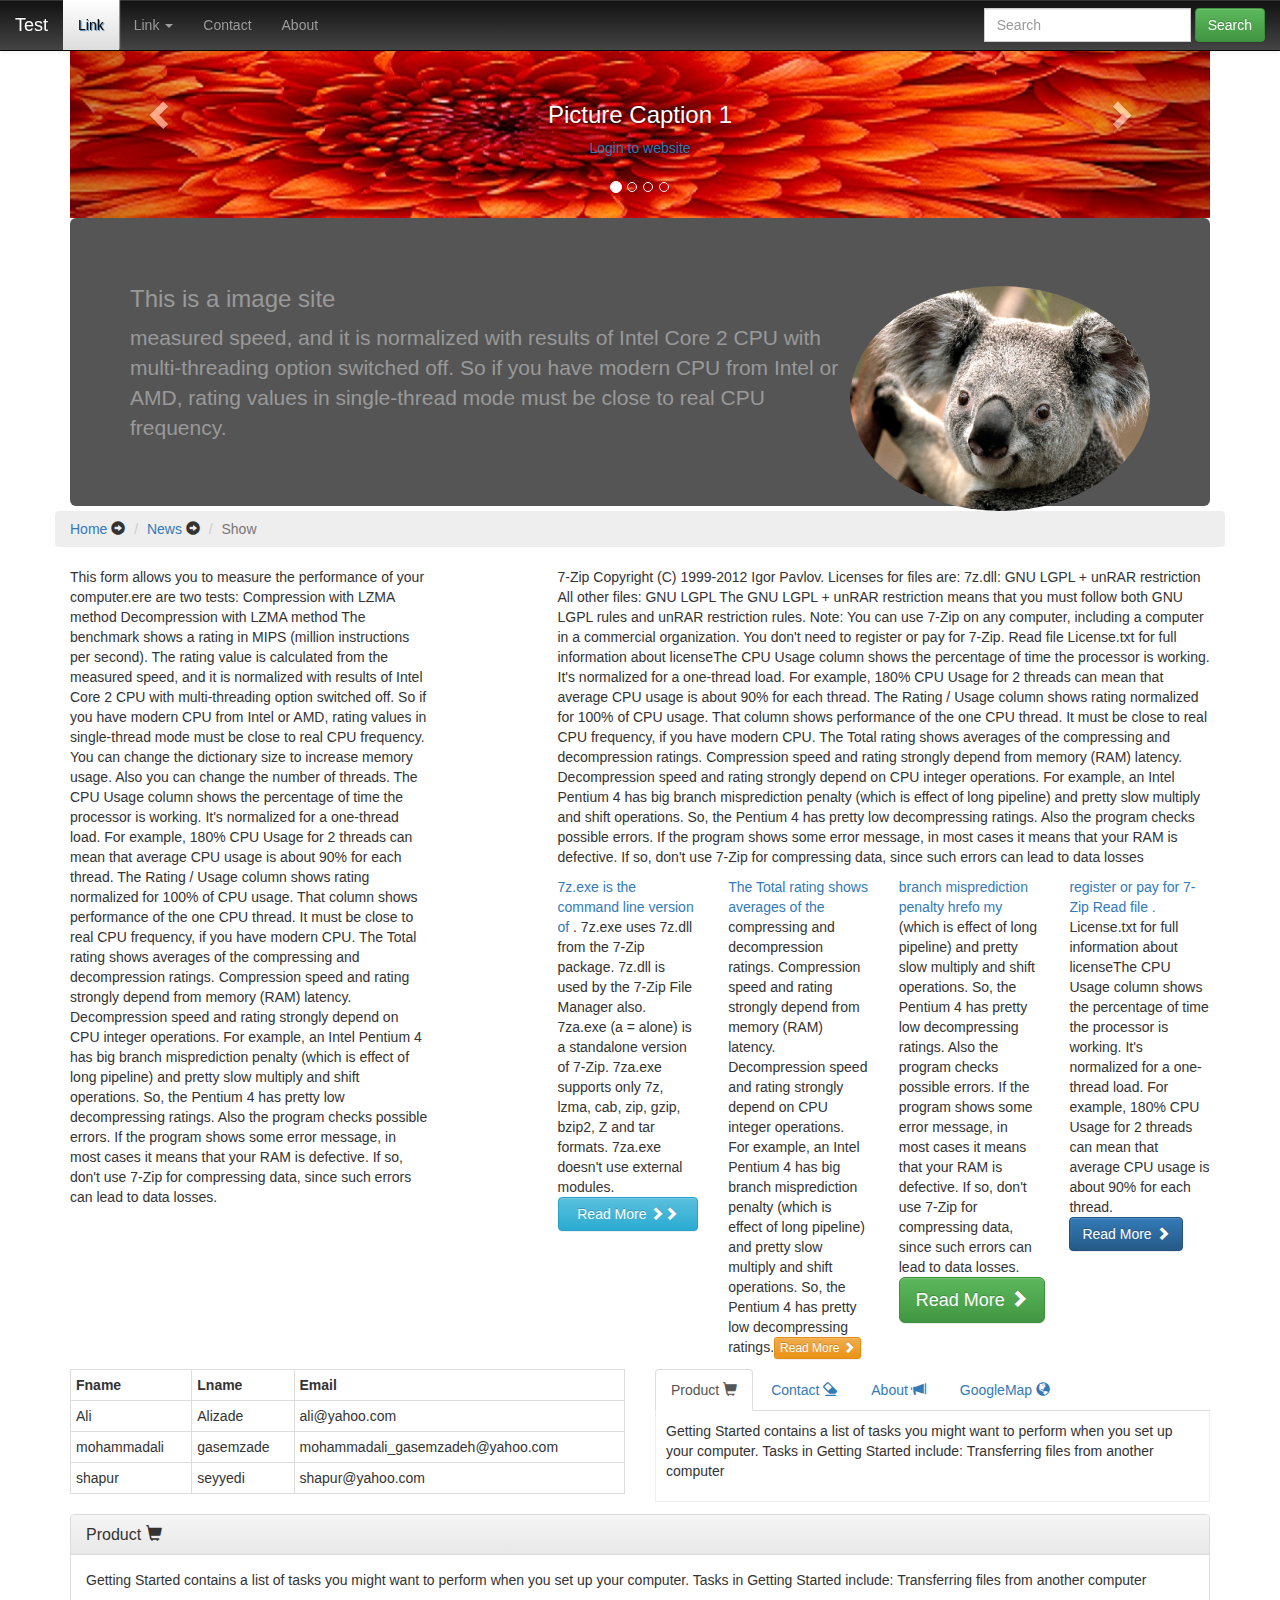
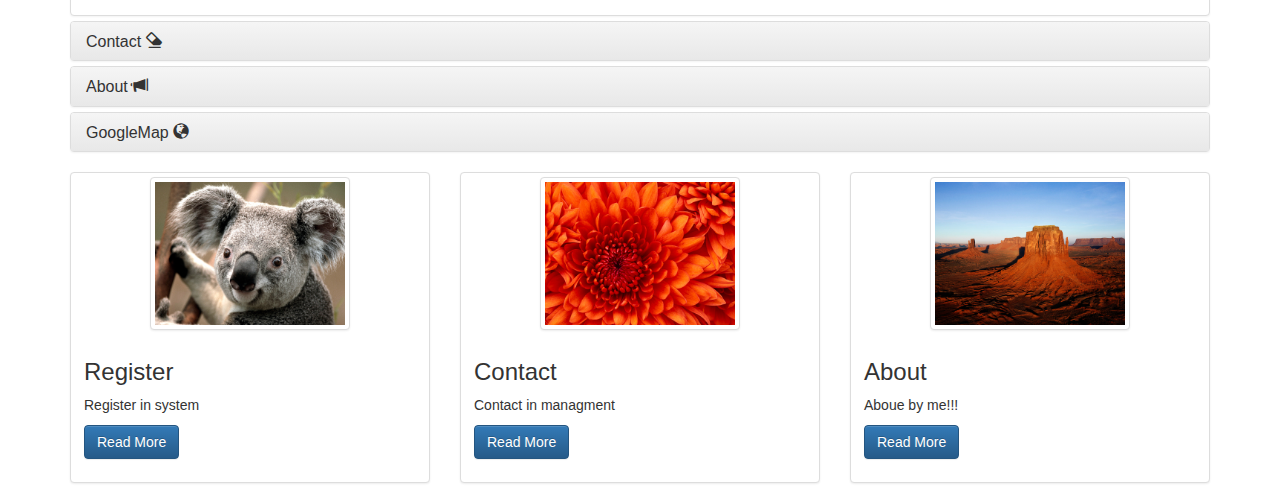
==== index.html @ 004c13a9 "Change H3 in index.html" ====
<!doctype html>
<html>
	<head>
    	<title>Welcome to my site</title>
        <script src="bootstrap/js/respond.js"></script>
        <meta http-equiv="content-type" content="text/html;charset=utf-8" />
        <meta name="viewport" content="width=device-width, initial-scale=1.0">
		<link rel="stylesheet" type="text/css" href="bootstrap/css/bootstrap.min.css">
        <link rel="stylesheet" type="text/css" href="bootstrap/css/bootstrap-theme.min.css">
        <link rel="stylesheet" type="text/css" href="style/style.css">
    </head>
    <body>
    	<div class="container">
        	<div class="row">
            	<nav class="navbar navbar-default navbar-inverse navbar-fixed-top" role="navigation">
                	<div class="navbar-header">
                    	<button class="navbar-toggle" data-toggle="collapse" data-target="#mynav">
                        	<span class="sr-only">Toggle navigation</span>
                            <span class="glyphicon glyphicon-hand-down"></span>
                            Menu
                        </button>
                        <a class="navbar-brand" href="#">Test</a>
                    </div>
                    <div class="collapse navbar-collapse" id="mynav">
                    	<ul class="nav navbar-nav">
                        	<li class="active"><a href="#">Link</a></li>
                            <li class="dropdown">
                            	<a href="#" class="dropdown-toggle" data-toggle="dropdown">Link <span class="caret"></span></a>
                                <ul class="dropdown-menu">
                                	<li><a href="#">link1</a></li>
                                    <li><a href="#">link2</a></li>
                                    <li><a href="#">link3</a></li>
                                </ul>
                            </li>
                            <li><a href="#">Contact</a></li>
                            <li><a href="#">About</a></li>
                        </ul>
                        <form class="navbar-form pull-right">
                        	<div class="form-group">
                            	<div class="input-group">
                                	<input type="text" name="search" placeholder="Search" class="form-control" />
                                </div>
                                <button class="btn btn-success">Search</button>
                            </div>
                        </form>
                    </div>
                </nav>
            </div>
            <div class="row">
            	<div class="col-lg-12">
                	<div class="carousel slide" data-ride="carousel" data-interval="2000" id="slider">
                    	<div class="carousel-indicators">
                        	<li data-target="#slider" data-slide-to="0" class="active"></li>
                            <li data-target="#slider" data-slide-to="1"></li>
                            <li data-target="#slider" data-slide-to="2"></li>
                            <li data-target="#slider" data-slide-to="3"></li>
                        </div>
						<div class="carousel-inner">
                        	<div class="item active">
                            	<img src="img/bg1.jpg" alt="img1" />
                                <div class="carousel-caption">
                                	<h3>Picture Caption 1</h3>
                                    <p><a href="#login" data-toggle="modal">Login to website</a></p>
                                </div>
                            </div>
                            <div class="item">
                            	<img src="img/bg2.jpg" alt="img2" />
                                <div class="carousel-caption">
                                	<h3>
                                    Picture Caption 2
                                    </h3>
                                </div>
                            </div>
                            <div class="item">
                            	<img src="img/bg3.jpg" alt="img3" />
                                <div class="carousel-caption">
                                	<h3>Picture Caption 3</h3>
                                </div>
                            </div>
                            <div class="item">
                            	<img src="img/bg4.jpg" alt="img4" />
                                <div class="carousel-caption">
                                	<h3>Picture Caption 4</h3>
                                </div>
                            </div>
                        </div>
                        <a href="#slider" class="left carousel-control" data-slide="prev" >
                    	<span class="glyphicon glyphicon-chevron-left"></span>
                        </a>
                        <a href="#slider" class="right carousel-control" data-slide="next">
                            <span class="glyphicon glyphicon-chevron-right"></span>
                        </a>
                    </div>
                </div>
            </div>
        	<div class="jumbotron">
            	<img src="img/1.jpg" class="img-responsive img-circle pull-right" width="300px" height="200px" alt="jumbotron"/>
                <h3>This is a image site</h3>
                <p>
 measured speed, and it is normalized with results of Intel Core 2 CPU with multi-threading option switched off. So if you have modern CPU from Intel or AMD, rating values in single-thread mode must be close to real CPU frequency.
                </p>
            </div>
            <div class="row">
            	<ol class="breadcrumb">
                	<li><a href="#">Home</a> <span class="glyphicon glyphicon-circle-arrow-right"></span></li>
                    <li><a href="#">News</a> <span class="glyphicon glyphicon-circle-arrow-right"></span></li>
                    <li class="active">Show</li>
                </ol>
            </div>
        	<div class="row">
            	<div class="col-lg-4 col-md-4 col-sm-5 col-xs-5">
<p>This form allows you to measure the performance of your computer.ere are two tests:
Compression with LZMA method 
Decompression with LZMA method 
The benchmark shows a rating in MIPS (million instructions per second). The rating value is calculated from the measured speed, and it is normalized with results of Intel Core 2 CPU with multi-threading option switched off. So if you have modern CPU from Intel or AMD, rating values in single-thread mode must be close to real CPU frequency.
You can change the dictionary size to increase memory usage. Also you can change the number of threads.
The CPU Usage column shows the percentage of time the processor is working. It's normalized for a one-thread load. For example, 180% CPU Usage for 2 threads can mean that average CPU usage is about 90% for each thread.
The Rating / Usage column shows rating normalized for 100% of CPU usage. That column shows performance of the one CPU thread. It must be close to real CPU frequency, if you have modern CPU.
The Total rating shows averages of the compressing and decompression ratings.
Compression speed and rating strongly depend from memory (RAM) latency. 
Decompression speed and rating strongly depend on CPU integer operations. For example, an Intel Pentium 4 has big branch misprediction penalty (which is effect of long pipeline) and pretty slow multiply and shift operations. So, the Pentium 4 has pretty low decompressing ratings.
Also the program checks possible errors. If the program shows some error message, in most cases it means that your RAM is defective. If so, don't use 7-Zip for compressing data, since such errors can lead to data losses.
</p>
                </div>
                
                <div class="col-lg-7 col-lg-offset-1 col-md-7 col-md-offset-1 col-sm-7 col-xs-7">
<p>7-Zip Copyright (C) 1999-2012 Igor Pavlov.
Licenses for files are:
7z.dll: GNU LGPL + unRAR restriction 
All other files: GNU LGPL 
The GNU LGPL + unRAR restriction means that you must follow both GNU LGPL rules and unRAR restriction rules.
Note: You can use 7-Zip on any computer, including a computer in a commercial organization. You don't need to register or pay for 7-Zip.
Read file License.txt for full information about licenseThe CPU Usage column shows the percentage of time the processor is working. It's normalized for a one-thread load. For example, 180% CPU Usage for 2 threads can mean that average CPU usage is about 90% for each thread.
The Rating / Usage column shows rating normalized for 100% of CPU usage. That column shows performance of the one CPU thread. It must be close to real CPU frequency, if you have modern CPU.
The Total rating shows averages of the compressing and decompression ratings.
Compression speed and rating strongly depend from memory (RAM) latency. 
Decompression speed and rating strongly depend on CPU integer operations. For example, an Intel Pentium 4 has big branch misprediction penalty (which is effect of long pipeline) and pretty slow multiply and shift operations. So, the Pentium 4 has pretty low decompressing ratings.
Also the program checks possible errors. If the program shows some error message, in most cases it means that your RAM is defective. If so, don't use 7-Zip for compressing data, since such errors can lead to data losses
</p>
<div class="row">
            	<div class="col-lg-3 col-md-3 col-sm-6 col-xs-6">
                	<p>
<a href="#">7z.exe is the command line version of </a>. 7z.exe uses 7z.dll from the 7-Zip package. 7z.dll is used by the 7-Zip File Manager also. 7za.exe (a = alone) is a standalone version of 7-Zip. 7za.exe supports only 7z, lzma, cab, zip, gzip, bzip2, Z and tar formats. 7za.exe doesn't use external modules.<a href="#" class="btn btn-info btn-block" data-toggle="tooltip" title="Read More For 7zip">Read More <span class="glyphicon glyphicon-chevron-right"></span><span class="glyphicon glyphicon-chevron-right"></span></a>
                  </p>
                </div>
                <div class="col-lg-3 col-md-3 col-sm-6 col-xs-6">
                	<p>
<a href="#">The Total rating shows averages of the</a> compressing and decompression ratings.
Compression speed and rating strongly depend from memory (RAM) latency. 
Decompression speed and rating strongly depend on CPU integer operations. For example, an Intel Pentium 4 has big branch misprediction penalty (which is effect of long pipeline) and pretty slow multiply and shift operations. So, the Pentium 4 has pretty low decompressing ratings.<a href="#" class="btn btn-warning btn-xs" data-toggle="tooltip" title="Read More for Total">Read More <span class="glyphicon glyphicon-chevron-right"></span></a>
                    </p>
                </div>
                <div class="col-lg-3 col-md-3 col-sm-6 col-xs-6">
                	<p>
<a href="#">branch misprediction penalty hrefo my </a>(which is effect of long pipeline) and pretty slow multiply and shift operations. So, the Pentium 4 has pretty low decompressing ratings.
Also the program checks possible errors. If the program shows some error message, in most cases it means that your RAM is defective. If so, don't use 7-Zip for compressing data, since such errors can lead to data losses.
<a href="#" class="btn btn-success btn-lg" data-toggle="tooltip" data-placement="left" title="Read More for Branch">Read More <span class="glyphicon glyphicon-chevron-right"></span></a>
                    </p>
                </div>
                <div class="col-lg-3 col-md-3 col-sm-6 col-xs-6">
                	<p>
<a href="#">register or pay for 7-Zip Read file .</a>
License.txt for full information about licenseThe CPU Usage column shows the percentage of time the processor is working. It's normalized for a one-thread load. For example, 180% CPU Usage for 2 threads can mean that average CPU usage is about 90% for each thread.<a href="#" class="btn btn-primary" data-toggle="tooltip" data-placement="bottom" title="Read More For Register">Read More <span class="glyphicon glyphicon-chevron-right"></span></a>
                    </p>
                </div>
            </div>
                </div>
            </div>
            <div class="row">
            	<div class="col-lg-6">
                	<div class="table-responsive">
                        <table class="table table-bordered table-condensed table-hover">
                            <tr>
                                <th>Fname</th>
                                <th>Lname</th>
                                <th>Email</th>
                            </tr>
                            <tr>
                                <td>Ali</td>
                                <td>Alizade</td>
                                <td>ali@yahoo.com</td>
                            </tr>
                            <tr>
                                <td>mohammadali</td>
                                <td>gasemzade</td>
                                <td>mohammadali_gasemzadeh@yahoo.com</td>
                            </tr>
                            <tr>
                                <td>shapur</td>
                                <td>seyyedi</td>
                                <td>shapur@yahoo.com</td>
                            </tr>
                        </table>
                    </div>
                </div>
            	<div class="col-lg-6">
                	<ul class="nav nav-tabs">
<li><a href="#product" data-toggle="tab">Product <span class="glyphicon glyphicon-shopping-cart"></span></a></li>
<li><a href="#contact" data-toggle="tab">Contact <span class="glyphicon glyphicon-erase"></span></a></li>
<li><a href="#about" data-toggle="tab">About <span class="glyphicon glyphicon-bullhorn"></span></a></li>
<li><a href="#googlemap" data-toggle="tab">GoogleMap <span class="glyphicon glyphicon-globe"></span></a></li>
                    </ul>
                    <div class="tab-content">
                    	<div class="tab-pane fade active in" id="product">
<p>Getting Started contains a list of tasks you might want to perform when you set up your computer. Tasks in Getting Started include:
Transferring files from another computer
</p>                        
						</div>
                        <div class="tab-pane fade" id="contact">
<p>
These topics will help you get started with Windows 7. You can also go to the Windows website to learn more about setting up a computer.
</p>                       
 						</div>
                        <div class="tab-pane fade" id="about">
<p>
A firewall can help prevent hackers or malicious software (such as worms) from gaining access to your computer through a network or the Internet. A firewall can also help stop your computer from sending malicious software to other computers.
</p>	
                        </div>
                        <div class="tab-pane fade" id="googlemap">
<p>
However, if the program isn't listed, you might need to open a port. For example, to play a multiplayer game with friends online, you might need to open a port for the game so that the firewall allows the game information to reach your computer. A port stays open all the time, so be sure to close ports that you don't need open anymore.
</p>  
                        </div>
                    </div>
                </div>
            </div>
            <div class="row">
            	<div class="col-lg-12">
                	<div class="panel-group" id="accordion">
                    	<div class="panel panel-default">
                        	<div class="panel-heading">
                            	<h4 class="panel-title">
                                <a href="#mahsul" class="accordion-toggle" data-toggle="collapse" data-parent="#accordion">Product <span class="glyphicon glyphicon-shopping-cart"></span></a></h4>
                            </div>
                            <div id="mahsul" class="panel-collapse collapse in">
                            	<div class="panel-body">
<p>Getting Started contains a list of tasks you might want to perform when you set up your computer. Tasks in Getting Started include:
Transferring files from another computer
</p>    
                                </div>
                            </div>
                        </div>
                        <div class="panel panel-default">
                        	<div class="panel-heading">
                            	<h4 class="panel-title">
                                <a href="#tamas" class="accordion-toggle" data-toggle="collapse" data-parent="#accordion">Contact <span class="glyphicon glyphicon-erase"></span></a>
                                </h4>
                            </div>
                            <div class="panel-collapse collapse" id="tamas">
                            	<div class="panel-body">
<p>
These topics will help you get started with Windows 7. You can also go to the Windows website to learn more about setting up a computer.
</p>  
                                </div>
                            </div>
                        </div>
                        <div class="panel panel-default">
                        	<div class="panel-heading">
                            	<h4 class="panel-title">
                                	<a href="#darbarema" class="accordion-toggle" data-toggle="collapse" data-parent="#accordion">About <span class="glyphicon glyphicon-bullhorn"></span></a>
                                </h4>
                            </div>
                            <div class="panel-collapse collapse" id="darbarema">
                            	<div class="panel-body">
<p>
A firewall can help prevent hackers or malicious software (such as worms) from gaining access to your computer through a network or the Internet. A firewall can also help stop your computer from sending malicious software to other computers.
</p>	
                                </div>
                            </div>
                        </div>
                        <div class="panel panel-default">
                        	<div class="panel-heading">
                            	<h4 class="panel-title">
                                <a href="#nagshe" class="accordion-toggle" data-toggle="collapse" data-parent="#accordion">GoogleMap <span class="glyphicon glyphicon-globe"></span></a>
                                </h4>
                            </div>
                            <div class="panel-collapse collapse" id="nagshe">
                            	<div class="panel-body">
<p>
However, if the program isn't listed, you might need to open a port. For example, to play a multiplayer game with friends online, you might need to open a port for the game so that the firewall allows the game information to reach your computer. A port stays open all the time, so be sure to close ports that you don't need open anymore.
</p>  
                                </div>
                            </div>
                        </div>
                    </div>
                </div>
            </div>
            <div class="row">
            	<div class="col-lg-4">
                	<div class="thumbnail ">
                    	<a href="#pic1" data-toggle="modal">
                <img class="img-responsive img-thumbnail" src="img/1.jpg" width="200px" height="400px" alt="img1" />
                		</a>
                        <div class="caption">
                            <h3>Register</h3>
                            <p>Register in system</p>
                            <p><a href="#pic1" class="btn btn-primary" data-toggle="modal">Read More</a></p>
                		</div>
                    </div>
                </div>
                <div class="col-lg-4">
                	<div class="thumbnail">
                    	<a href="#pic2" data-toggle="modal">
                <img class="img-responsive img-thumbnail" src="img/2.jpg" width="200px" height="400px" alt="img1" />
                		</a>
                        <div class="caption">
                        	<h3>Contact</h3>
                            <p>Contact in managment</p>
                            <p><a href="#pic2" class="btn btn-primary" data-toggle="modal">Read More</a></p>
                        </div>
                    </div>
                </div>
                <div class="col-lg-4">
                	<div class="thumbnail ">
                    	<a href="#pic3" data-toggle="modal">
                <img class="img-responsive img-thumbnail" src="img/3.jpg" width="200px" height="400px" alt="img1" />
                		</a>
                        <div class="caption">
                        	<h3>About</h3>
                            <p>Aboue by me!!!</p>
                            <p><a href="#pic3" class="btn btn-primary" data-toggle="modal">Read More</a></p>
                        </div>
                    </div>
                </div>
            </div>
        </div>
        <!-- modal windows -->
        <div class="modal fade" id="pic1">
        	<div class="modal-dialog">
            	<div class="modal-content">
                	<div class="modal-header">
                    	<button class="close glyphicon glyphicon-remove" data-dismiss="modal"></button>
                        <h3 class="modal-title">Register</h3>
                    </div>
                    <div class="modal-body">
                    	<p>Register in System...</p>
                    </div>
                    <div class="modal-footer">
                    	<button class="btn btn-success">Register <span class="glyphicon glyphicon-user"></span></button>
                    </div>
                </div>
            </div>
        </div>
        <div class="modal fade" id="pic2">
        	<div class="modal-dialog">
            	<div class="modal-content">
                	<div class="modal-header">
                    	<button class="close glyphicon glyphicon-remove" data-dismiss="modal"></button>
                        <h3 class="modal-title">Contact</h3>
                    </div>
                    <div class="modal-body">
                    	<p>Contact to management...</p>
                    </div>
                    <div class="modal-footer">
                    	<button class="btn btn-info">Info</button>
                    </div>
                </div>
            </div>
        </div>
        <div class="modal fade" id="pic3">
        	<div class="modal-dialog">
            	<div class="modal-content">
                	<div class="modal-header">
                    	<button class="close glyphicon glyphicon-remove" data-dismiss="modal"></button>
                        <h3 class="modal-title">About</h3>
                    </div>
                    <div class="modal-body">
                    	<div class="checkbox">
                        	<label class="control-label">
                            <input type="checkbox" class="checkbox" data-toggle="collapse" data-target="#email" />
                                Enter Email
                            </label>
                        </div>
                        <div class="form-group collapse" id="email">
                        	<label class="control-label">Email Address :</label>
                            <input type="text" name="email" placeholder="Email" class="form-control" />
                        </div>
                    </div>
                    <div class="modal-footer">
                    	<button class="btn btn-info" data-dismiss="modal">Close <span class="glyphicon glyphicon-remove"></span></button>
                    </div>
                </div>
            </div>
        </div>
        <div class="modal fade" id="login">
        	<div class="modal-dialog">
            	<div class="modal-content">
                	<div class="modal-header">
                    	<button class="close glyphicon glyphicon-remove" data-dismiss="modal"></button>
                        <h3 class="modal-title">LogIn</h3>
                    </div>
                    <div class="modal-body">
                        	<form>
                            	<div class="form-group">
                                	<label class="control-label">Username :</label>
                                    <input type="text" name="username" placeholder="Username" class="form-control" />
                                </div>
                                <div class="form-group">
                                	<label class="control-label">Password :</label>
                                    <input type="password" name="password" placeholder="Password" class="form-control" />
                                </div>
                                <div class="checkbox">
                                	<label><input type="checkbox" class="checkbox" />Remember me</label>
                                </div>
                            </form>
                    </div>
                    <div class="modal-footer">
                    	<div class="btn-group">
                  <button class="btn btn-success" data-toggle="tooltip" title="Log in to website" data-placement="left">Log in <span class="glyphicon glyphicon-log-in"></span></button>
                  <button class="btn btn-warning">Clean <span class="glyphicon glyphicon-cloud"></span></button>
                        </div>
                    </div>
                </div>
            </div>
        </div>
        <!-- javascript -->
        <script src="bootstrap/js/jquery-3.1.1.min.js"></script>
        <script src="bootstrap/js/bootstrap.min.js"></script>
        <script type="text/javascript">
			$(document).ready(function(){
				$('.nav-tabs a:first').tab('show');
				$('a.btn').tooltip();
				$('button').tooltip();
				$('.form-group .collapse').collapse();
			});
		</script>
    </body>
</html>
---- style/style.css ----
.navbar-default{
	background-color:#444;
	background-image:linear-gradient(#111,#444);	
}
.navbar-default .active{
	background-color:#444;	
}
.navbar-default .navbar-nav > .active > a{
	background-image:linear-gradient(#fff,#ddd);	
	color:#000;	
	box-shadow:1px -1px 1px #978F8F;
	text-shadow:1px 1px 1px #3A7EB0;
}
.glyphicon-user,.glyphicon-log-in{
	color:#7781EC;	
}
.jumbotron{
	background-color:#555;
	color:#999;	
	margin-bottom:5px;
}
.jumbotron img{
	margin-top:20px;	
}
.breadcrumb {
    background-color: #eee;
    padding: 8px 15px;
}
.tab-pane{
	border-left:1px solid #eee;
	border-right:1px solid #eee;
	border-bottom:1px solid #eee;
	padding:10px;	
}
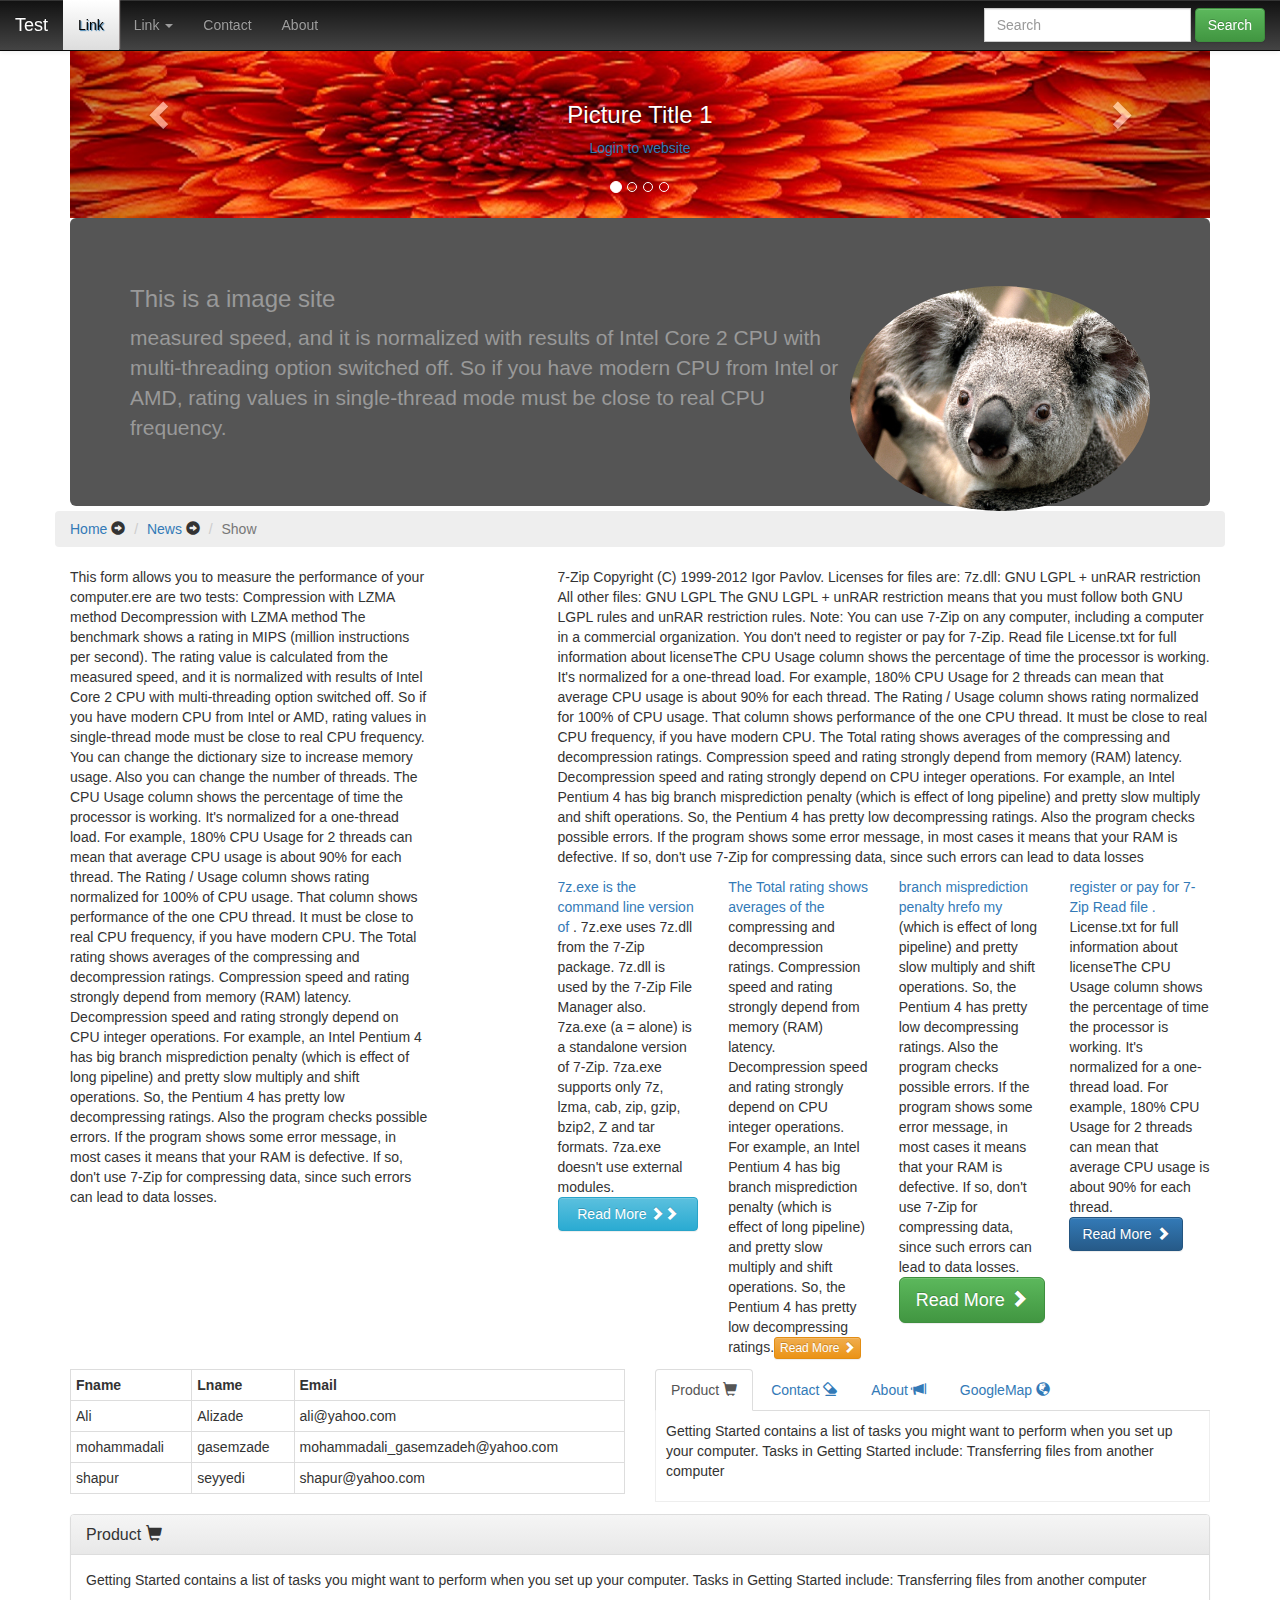
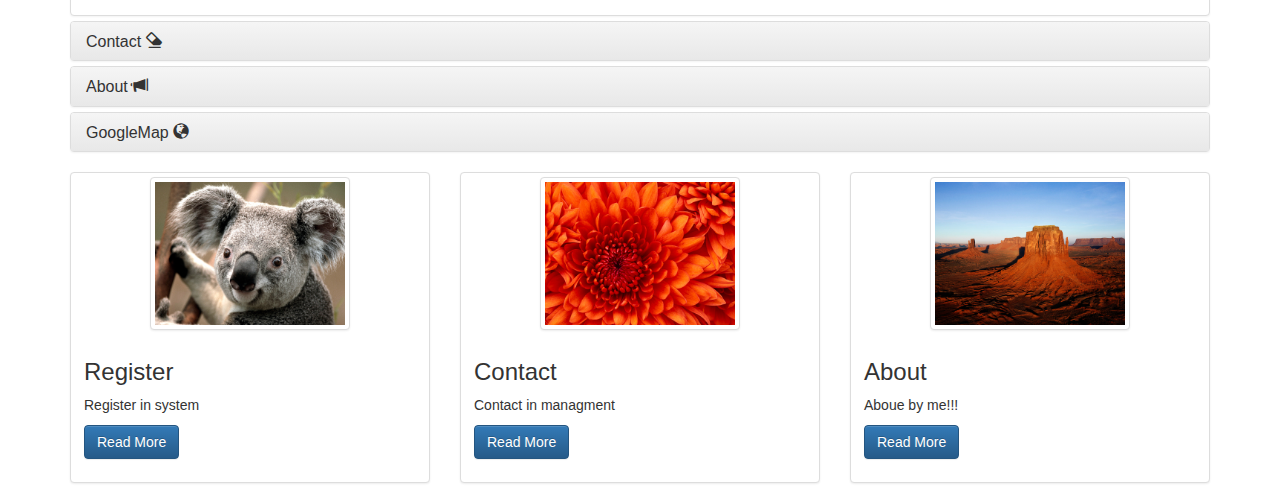
==== commit 48f0f125: "Change h3 i \n index.html" ====
--- a/index.html
+++ b/index.html
@@ -59,16 +59,16 @@
                         	<div class="item active">
                             	<img src="img/bg1.jpg" alt="img1" />
                                 <div class="carousel-caption">
-                                	<h3>Picture Caption 1</h3>
+                                	<h3>
+                                    Picture Title 1
+                                    </h3>
                                     <p><a href="#login" data-toggle="modal">Login to website</a></p>
                                 </div>
                             </div>
                             <div class="item">
                             	<img src="img/bg2.jpg" alt="img2" />
                                 <div class="carousel-caption">
-                                	<h3>
-                                    Picture Caption 2
-                                    </h3>
+                                	<h3>Picture Caption 2</h3>
                                 </div>
                             </div>
                             <div class="item">
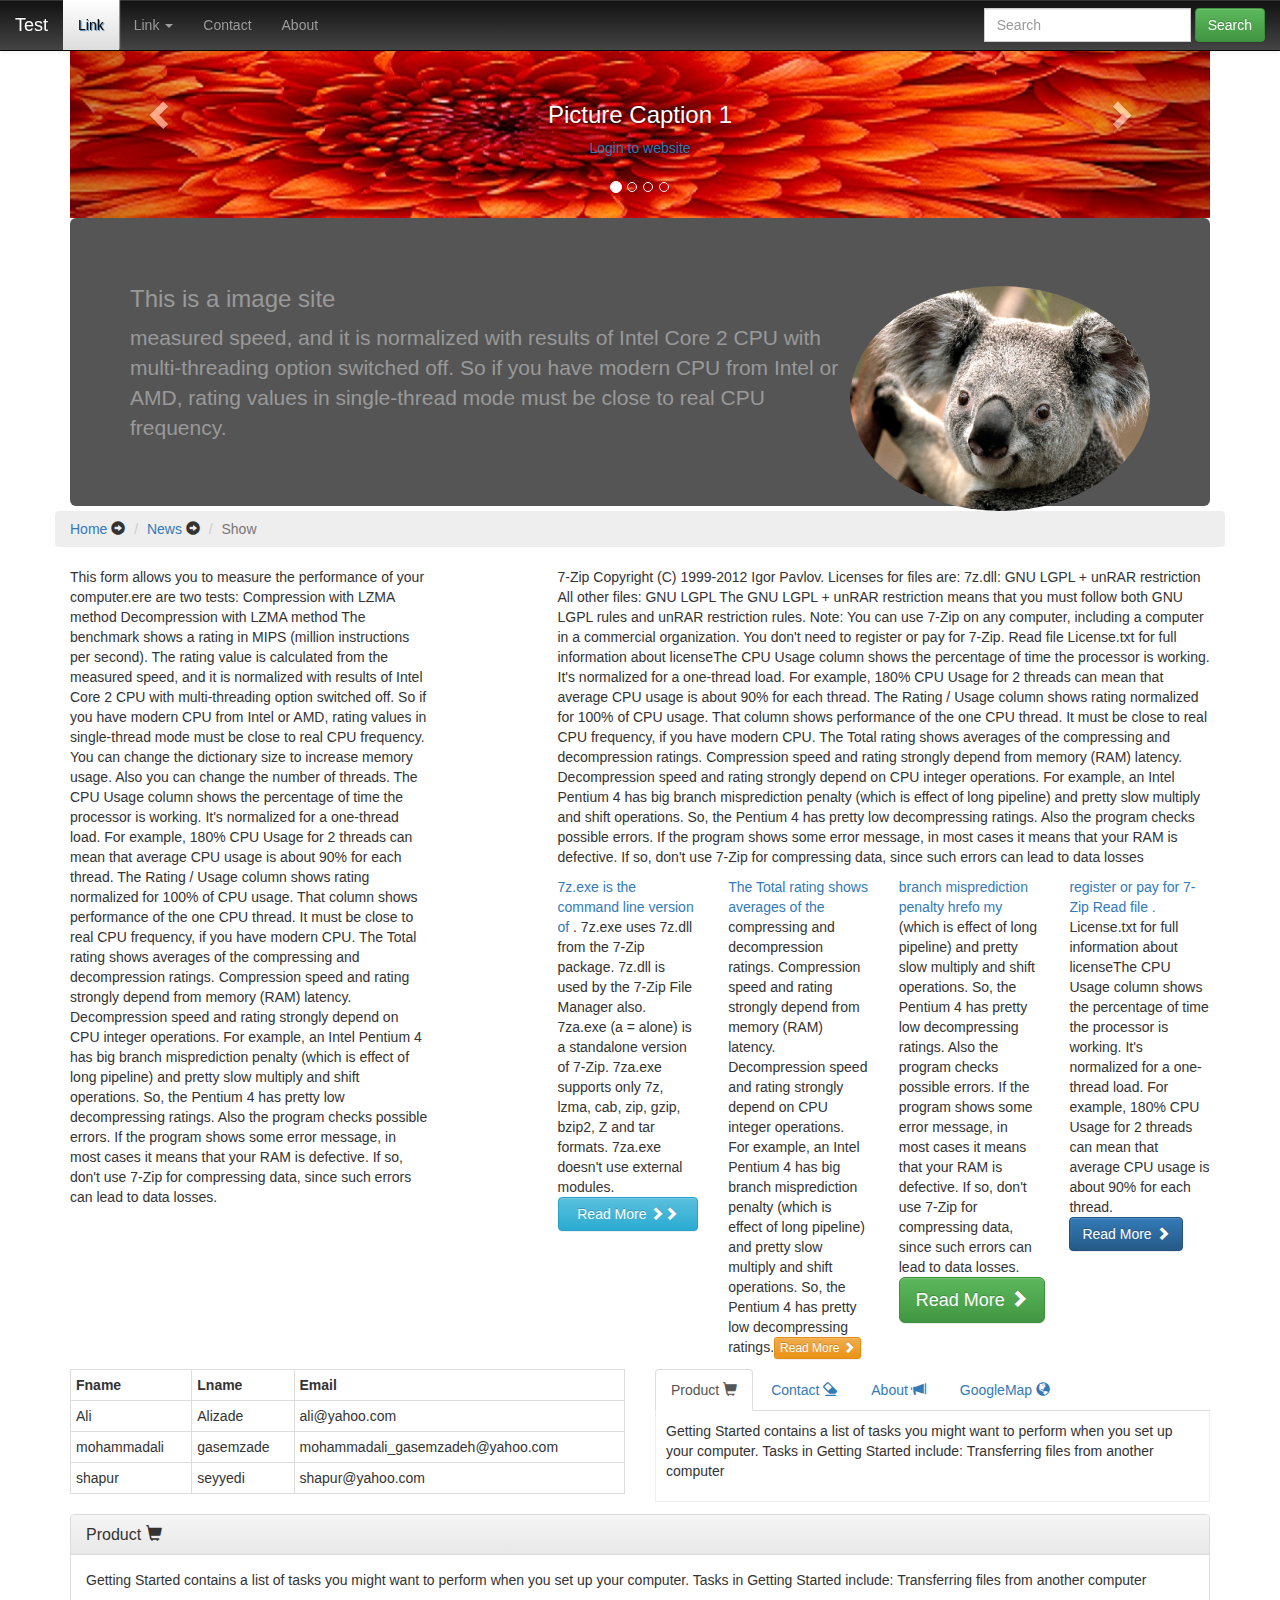
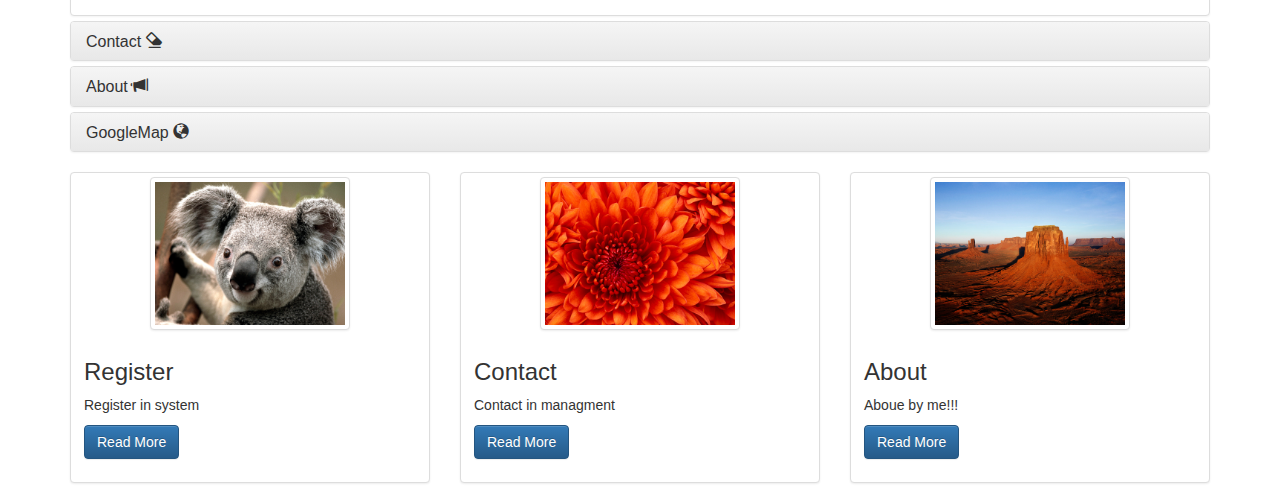
==== commit 19cbc957: "Add Meta Tag in index.html" ====
--- a/index.html
+++ b/index.html
@@ -1,6 +1,7 @@
 <!doctype html>
 <html>
 	<head>
+        <meta charset="utf-8">
     	<title>Welcome to my site</title>
         <script src="bootstrap/js/respond.js"></script>
         <meta http-equiv="content-type" content="text/html;charset=utf-8" />
@@ -59,16 +60,16 @@
                         	<div class="item active">
                             	<img src="img/bg1.jpg" alt="img1" />
                                 <div class="carousel-caption">
-                                	<h3>
-                                    Picture Title 1
-                                    </h3>
+                                	<h3>Picture Caption 1</h3>
                                     <p><a href="#login" data-toggle="modal">Login to website</a></p>
                                 </div>
                             </div>
                             <div class="item">
                             	<img src="img/bg2.jpg" alt="img2" />
                                 <div class="carousel-caption">
-                                	<h3>Picture Caption 2</h3>
+                                	<h3>
+                                    Picture Caption 2
+                                    </h3>
                                 </div>
                             </div>
                             <div class="item">
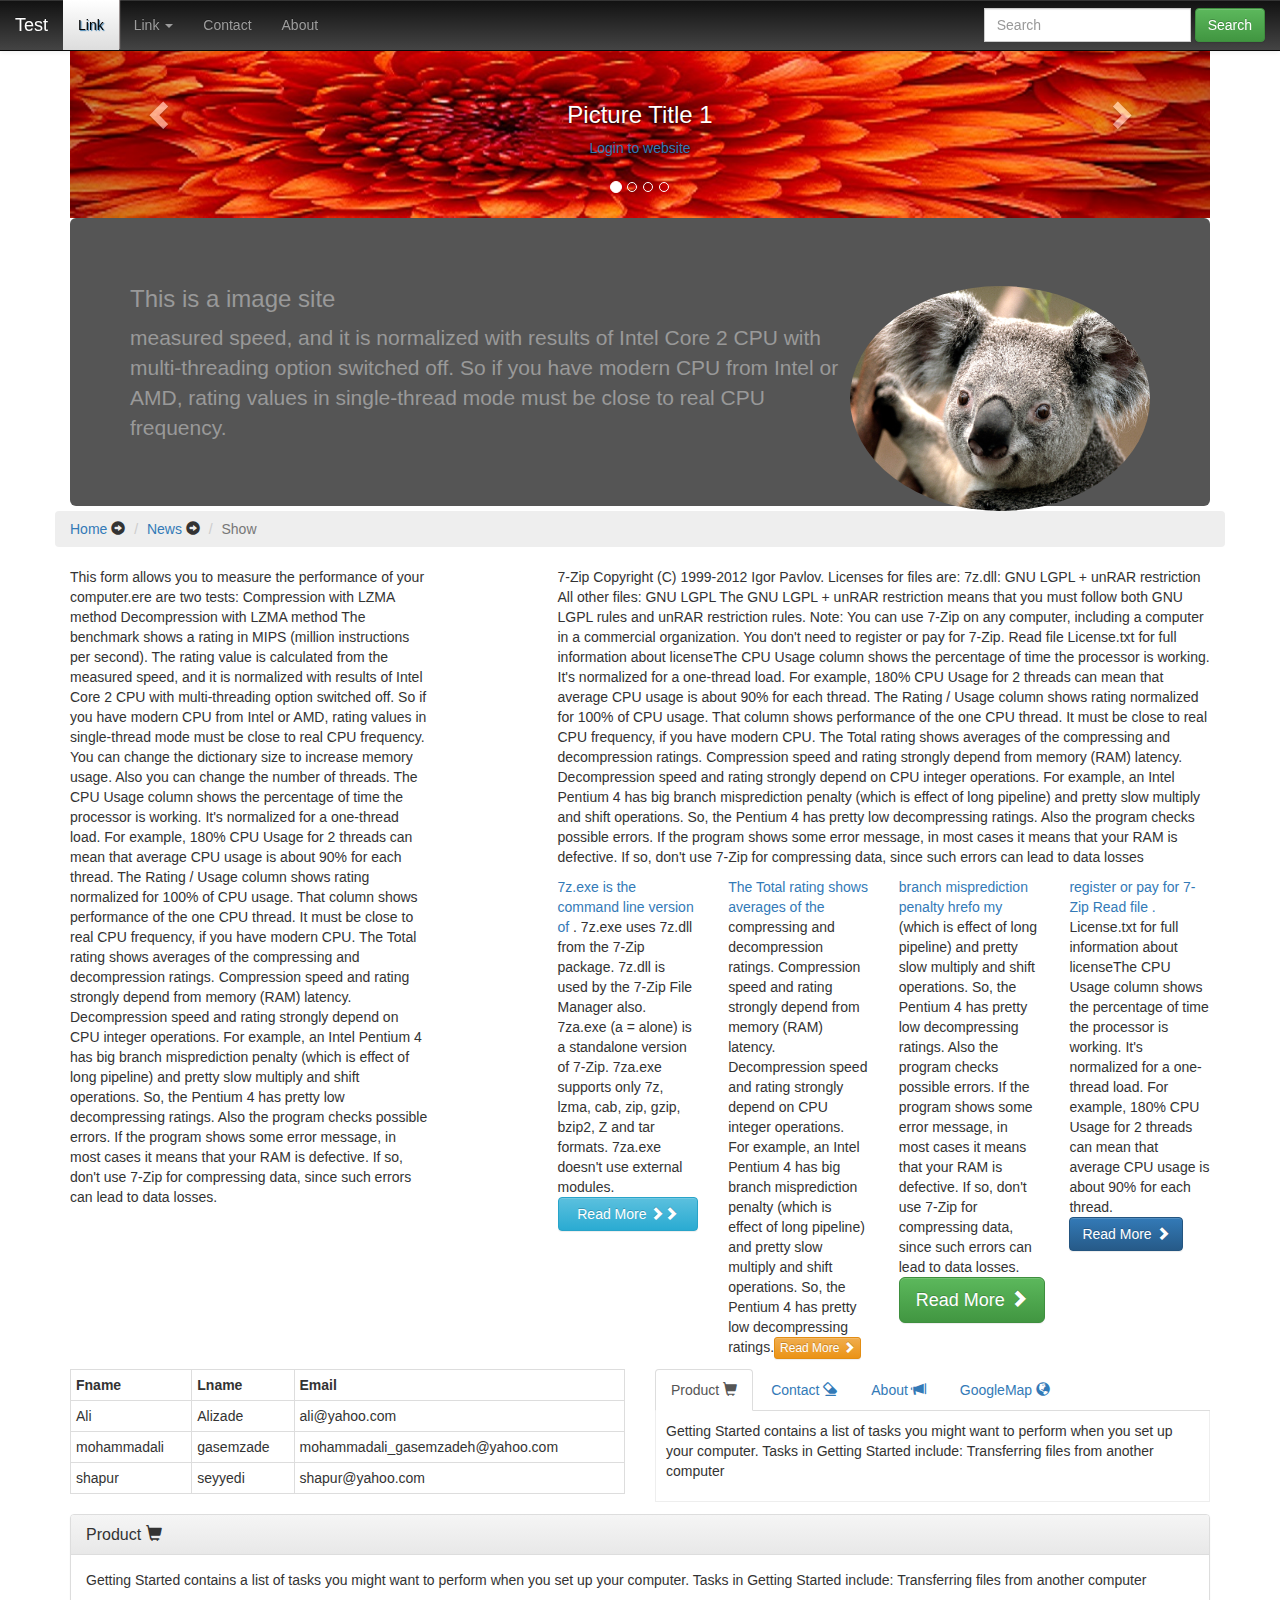
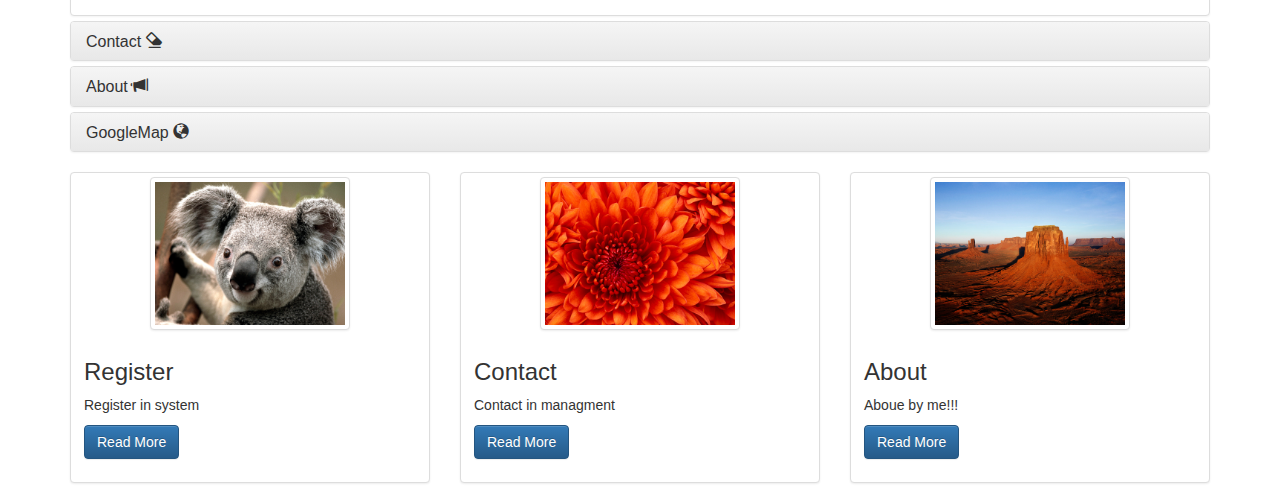
==== commit e9ed6760: "Merge branch 'develop'" ====
--- a/index.html
+++ b/index.html
@@ -1,5 +1,5 @@
 <!doctype html>
-<html>
+<html lang="en">
 	<head>
         <meta charset="utf-8">
     	<title>Welcome to my site</title>
@@ -60,7 +60,9 @@
                         	<div class="item active">
                             	<img src="img/bg1.jpg" alt="img1" />
                                 <div class="carousel-caption">
-                                	<h3>Picture Caption 1</h3>
+                                	<h3>
+                                    Picture Title 1
+                                    </h3>
                                     <p><a href="#login" data-toggle="modal">Login to website</a></p>
                                 </div>
                             </div>
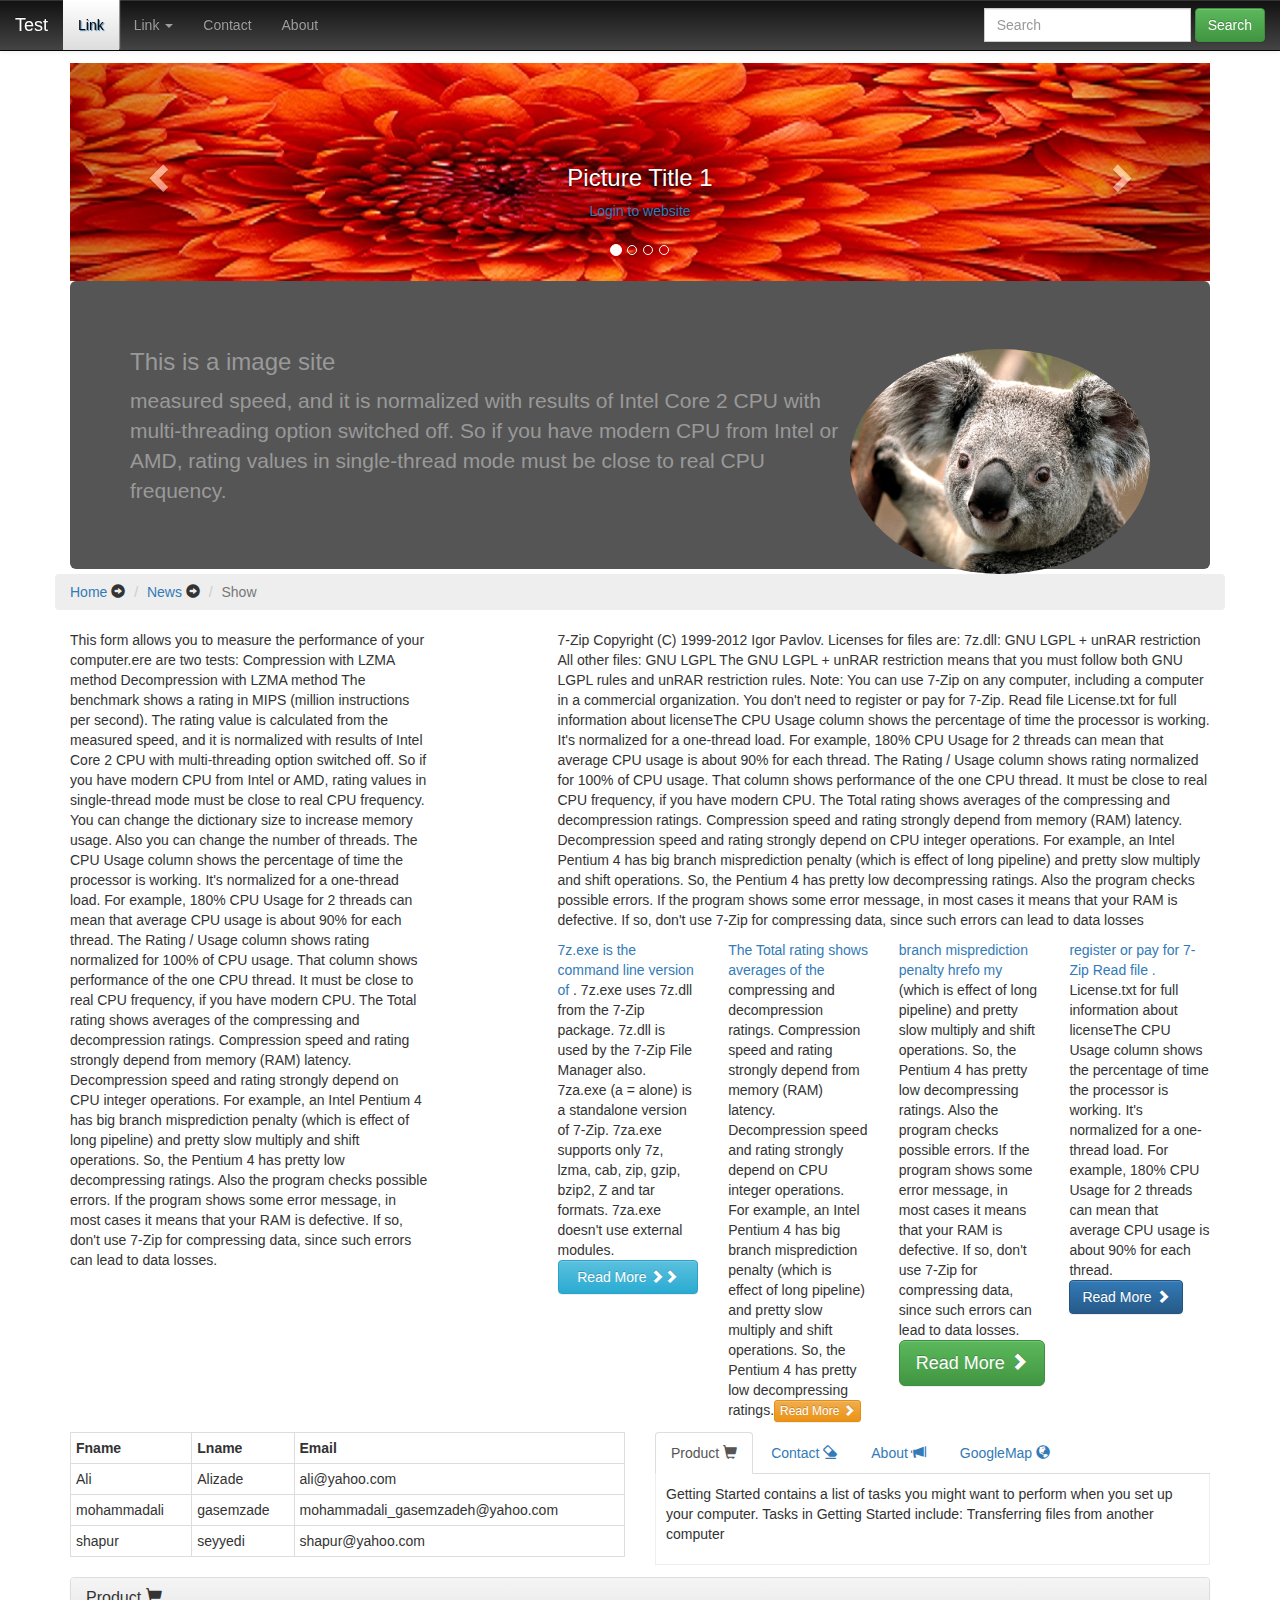
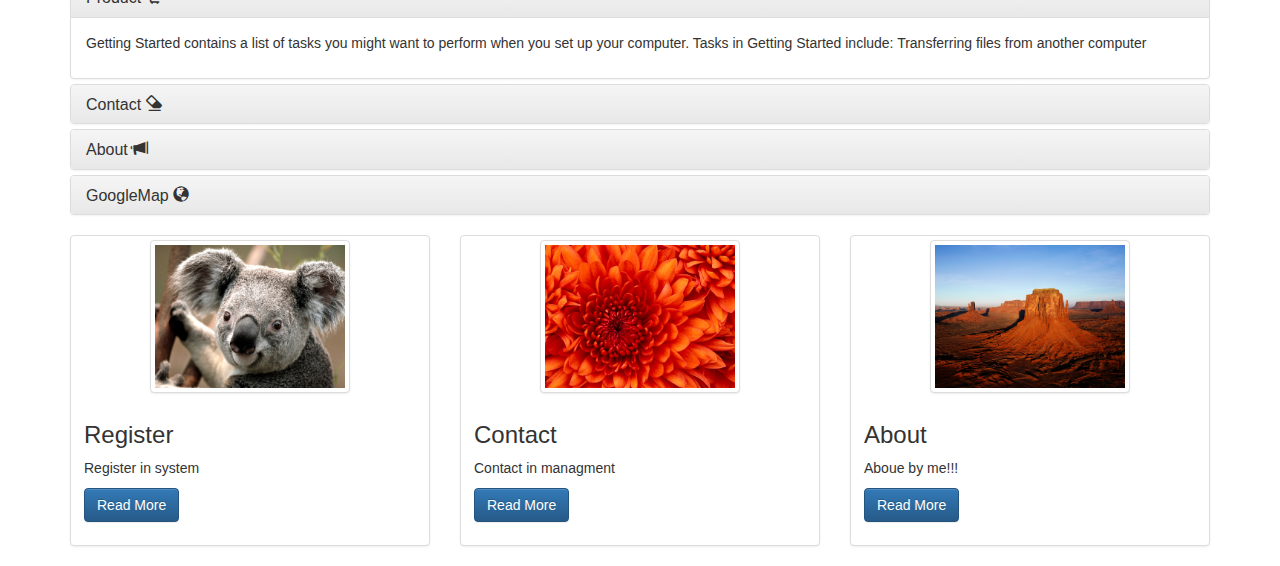
==== commit 740312ec: "change index.html and add to h2 tag" ====
--- a/index.html
+++ b/index.html
@@ -2,7 +2,7 @@
 <html lang="en">
 	<head>
         <meta charset="utf-8">
-    	<title>Welcome to my site</title>
+    	<title>Welcome to my site | Upload in git & github</title>
         <script src="bootstrap/js/respond.js"></script>
         <meta http-equiv="content-type" content="text/html;charset=utf-8" />
         <meta name="viewport" content="width=device-width, initial-scale=1.0">
@@ -47,6 +47,9 @@
                     </div>
                 </nav>
             </div>
+	    <div class="row">
+		    <h2 class="text-center">Hello Me!!!</h2>    
+	    </div>
             <div class="row">
             	<div class="col-lg-12">
                 	<div class="carousel slide" data-ride="carousel" data-interval="2000" id="slider">
@@ -428,4 +431,4 @@
 			});
 		</script>
     </body>
-</html>+</html>
